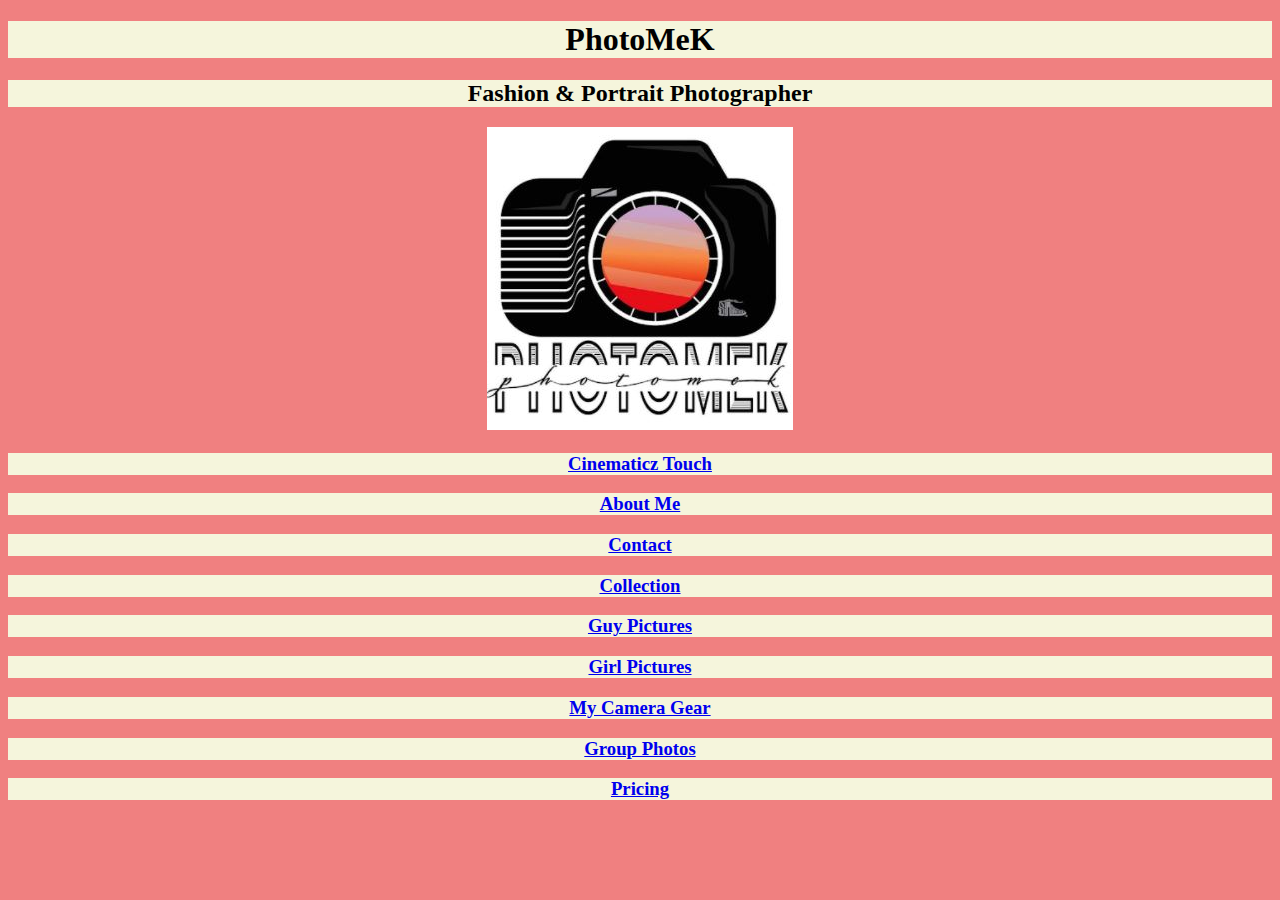
==== index.HTML @ c7a26147 "Initial commit" ====
<!DOCTYPE html>
<html> 
    <head> 
<body style="background-color: lightcoral"></body>
    <style> 
        body {text-align: center}
    </style>
    
    <h1 style="background-color: beige">PhotoMeK</h1>
   
    <h2 style="background-color: beige">Fashion & Portrait Photographer</h2>
    
    <img src="Photos/LOGO.JPG"> 
    

    
   
    
    
    <h3 style="background-color: beige"> <a href="cinematicz%20touch.html">Cinematicz Touch</a></h3>
    
    <h3 style="background-color: beige"> <a href="about%20me.html">About Me</a></h3>
    
    <h3 style="background-color: beige"> <a href="contact.html">Contact</a></h3>
    
    <h3 style="background-color: beige"> <a href="collection.html">Collection</a></h3>
    
    <h3 style="background-color: beige"> <a href="guy%20pictures.html">Guy Pictures</a></h3>
    
    <h3 style="background-color: beige"> <a href="girl%20pictures.html"> Girl Pictures</a> </h3>
    
    <h3 style="background-color: beige"> <a href="camera%20gear.html">My Camera Gear</a></h3>
    
    <h3 style="background-color: beige"> <a href="group%20photos.html">Group Photos</a> </h3>
    
    <h3 style="background-color: beige"> <a href="pricing.html">Pricing</a></h3>
    
    </body>

</html>
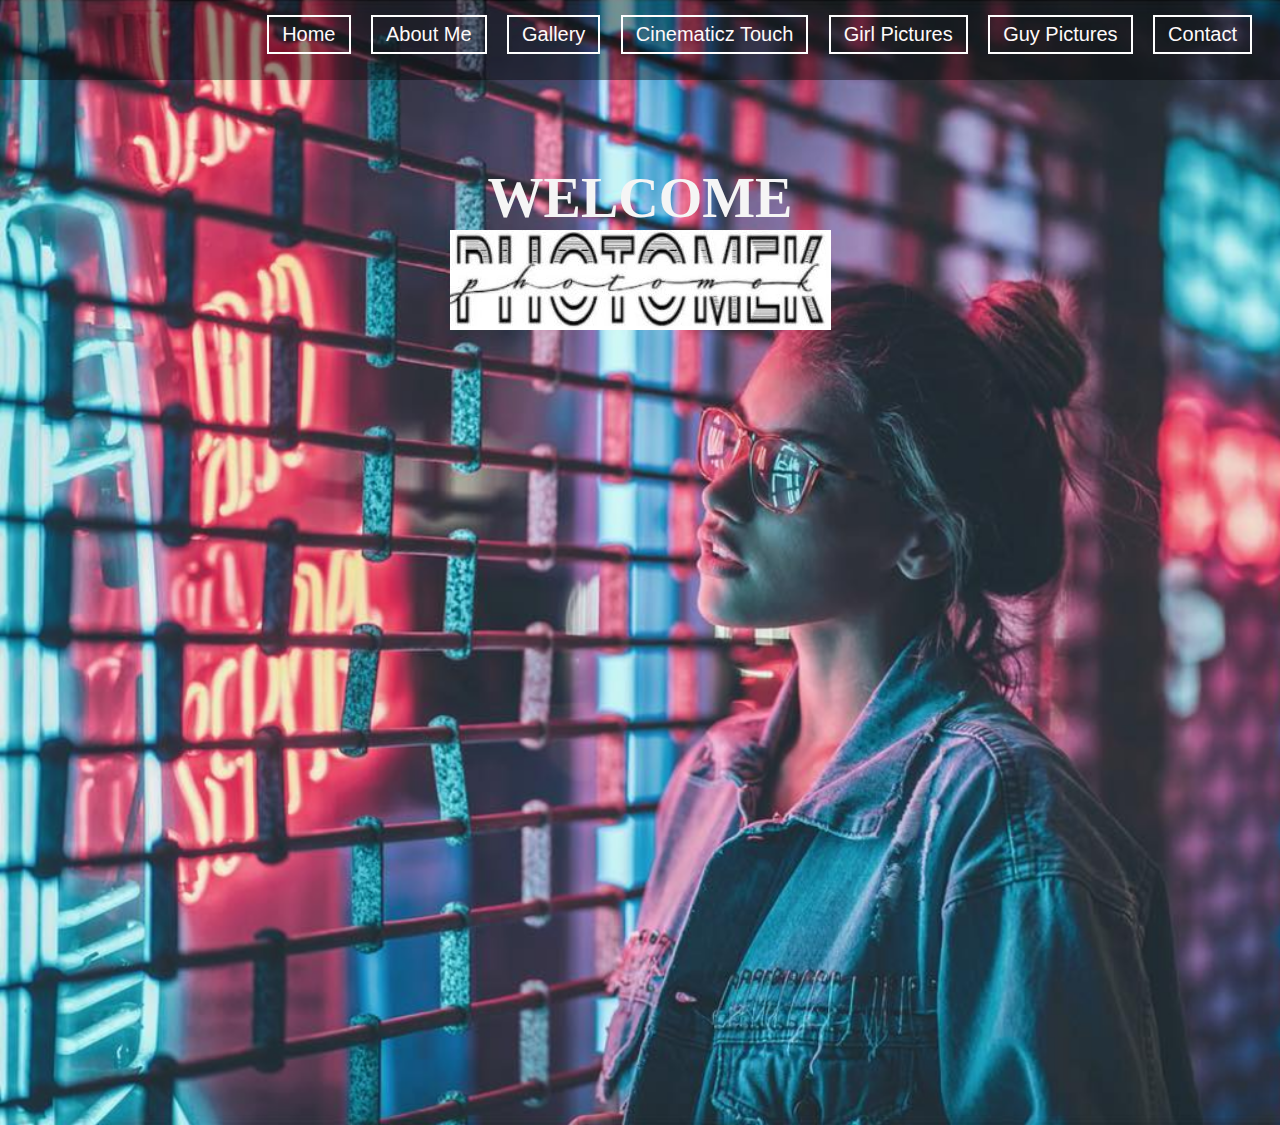
==== commit b94f11bf: "Updated Photography Website" ====
--- a/index.HTML
+++ b/index.HTML
@@ -1,41 +1,72 @@
 <!DOCTYPE html>
-<html> 
-    <head> 
-<body style="background-color: lightcoral"></body>
-    <style> 
-        body {text-align: center}
-    </style>
-    
-    <h1 style="background-color: beige">PhotoMeK</h1>
-   
-    <h2 style="background-color: beige">Fashion & Portrait Photographer</h2>
-    
-    <img src="Photos/LOGO.JPG"> 
-    
+<html lang="en">
+<head>
+    <meta charset="UTF-8">
+    <title> Custom Website</title>
+    <link rel="stylesheet" href="style.css">
+    </head>
+    <body>
+        <div class="wrapper">
+            <nav class="navbar">
+                <img class="logo" src="Photos/PhotoMeK_Logo.JPG">
+                <ul>
+                    <li><a href="index.HTML">Home</a></li>
+                    <li><a href="about%20me.html">About Me</a></li>
+                    <li><a href="gallery.html">Gallery</a></li>
+                    <li><a href="cinematicz%20touch.html">Cinematicz Touch</a></li>
+                    <li><a href="girl%20pictures.html">Girl Pictures</a></li>
+                    <li><a href="guy%20pictures.html">Guy Pictures</a></li>
+                    <li><a href="contact.html">Contact</a></li>
+                </ul>
+            
+            </nav>
+            
+            <div class="container">
+                <div class="inner">
+                    <h1>Welcome</h1>
+                    
+                    <img src="Photos/PhotoMeK_Logo.JPG">
+          
+        
+                    
+                    
+            
+                </div>
+        </div>
+        
+        
+ 
+        
+        </div>
+    </body>
+</html>
 
-    
-   
-    
-    
-    <h3 style="background-color: beige"> <a href="cinematicz%20touch.html">Cinematicz Touch</a></h3>
-    
-    <h3 style="background-color: beige"> <a href="about%20me.html">About Me</a></h3>
-    
-    <h3 style="background-color: beige"> <a href="contact.html">Contact</a></h3>
-    
-    <h3 style="background-color: beige"> <a href="collection.html">Collection</a></h3>
-    
-    <h3 style="background-color: beige"> <a href="guy%20pictures.html">Guy Pictures</a></h3>
-    
-    <h3 style="background-color: beige"> <a href="girl%20pictures.html"> Girl Pictures</a> </h3>
-    
-    <h3 style="background-color: beige"> <a href="camera%20gear.html">My Camera Gear</a></h3>
-    
-    <h3 style="background-color: beige"> <a href="group%20photos.html">Group Photos</a> </h3>
-    
-    <h3 style="background-color: beige"> <a href="pricing.html">Pricing</a></h3>
-    
-    </body>
 
-</html> 
-    
+
+
+
+
+
+
+
+
+
+
+
+
+
+
+
+
+
+
+
+
+
+
+
+
+
+
+
+</html>--- a/style.css
+++ b/style.css
@@ -0,0 +1,142 @@
+*{
+    padding: 0;
+    margin: 0; 
+}
+.wrapper{
+    background: url(Photos/Photo_Background.png) no-repeat;
+    background-size: cover;
+    height: 125vh;
+}
+.navbar{
+    height: 80px;
+    width: 100%;
+    background: rgba(0,0,0,0.4);
+}
+.logo{
+    width: 150px;
+    height: auto;
+    padding: 20px 100px;
+}
+.navbar ul{
+    float: right;
+    margin-right: 20px;
+}
+.navbar ul li{
+    list-style: none;
+    margin:  0 8px;
+    display: inline-block;
+}
+.navbar ul li a {
+    text-decoration: none;
+    color: snow;
+    font-size: 20px;
+    padding: 6px 13px;
+    font-family:inherit, fantasy;
+}
+.navbar ul li a.active,
+.navbar ul li a:hover{
+    background: red;
+    border-radius: 2px;
+}
+body{
+    background: #0F3037;
+    background: linear-gradient(to right, #2c5364, #203a43, #0f2027);
+    
+}
+.container{
+    display: flex;
+    justify-content:center;
+    margin-top: 5em;
+    font-family: cursive;
+    
+}
+.inner{
+    text-align: center;
+    color: whitesmoke;
+    overflow: hidden;
+    padding: 0.4em;
+    
+}
+.inner > h1{
+    font-size: 3.5em;
+    animation: Slide_Up 1.4s ease;
+}
+.inner > p{
+    font-size: 1.2em;
+    animation: Slide_Up 2.1s ease;
+}
+.inner > button{
+    margin-top: 2em;
+    padding: 1em 2.5em;
+    font-size: 1em;
+    border-radius: 4em;
+    border: none;
+    background: #f25757;
+    color: whitesmoke;
+    animation: Slide_Up 2.4s ease; 
+}
+
+
+@keyframes Slide_Up{
+    0%{
+    transform: translateY(250px);
+    }
+    100%{
+    transform: translateY(0);
+    }
+}
+
+*{
+    box-sizing: border-box;
+    
+}
+body,html{
+    height: 100%;
+    margin: 0;
+    padding: 0;
+    font-family: arial;
+    
+}
+h1{
+    font-size: 70px;
+    text-transform: uppercase;
+    margin: 0; 
+}
+.banner-img{
+    background-image:url(Photos/BrandonW.JPG);
+    -webkit-background-size: cover;
+    background-size: cover;
+    background-repeat: no-repeat;
+    background-position: center center;
+    height: 100%;
+    
+}
+.banner-text{
+    position: absolute;
+    top: 50%;
+    left: 50;
+    transform: translate(-50%,-50%);
+    z-index: 5;
+    width: 45;
+    padding: 40px 0;
+    text-align: center;
+    border-top-left-radius: 70px;
+    border-bottom-right-radius: 70px;
+    background-color: rgba(0,0,0,0,3);
+    color: #fff;
+    font-weight: bold;
+    border: 10p inset #fff;
+}
+.banner-text p{
+    padding: 0 8%;
+    font-family: merienda;
+}
+a{
+    display: inline-block;
+    padding: 10px 50px;
+    border: 2px solid #fff;
+    font-size: 18px;
+    text-decoration: none;
+    color: #fff;
+    margin-top: 15px;
+}
